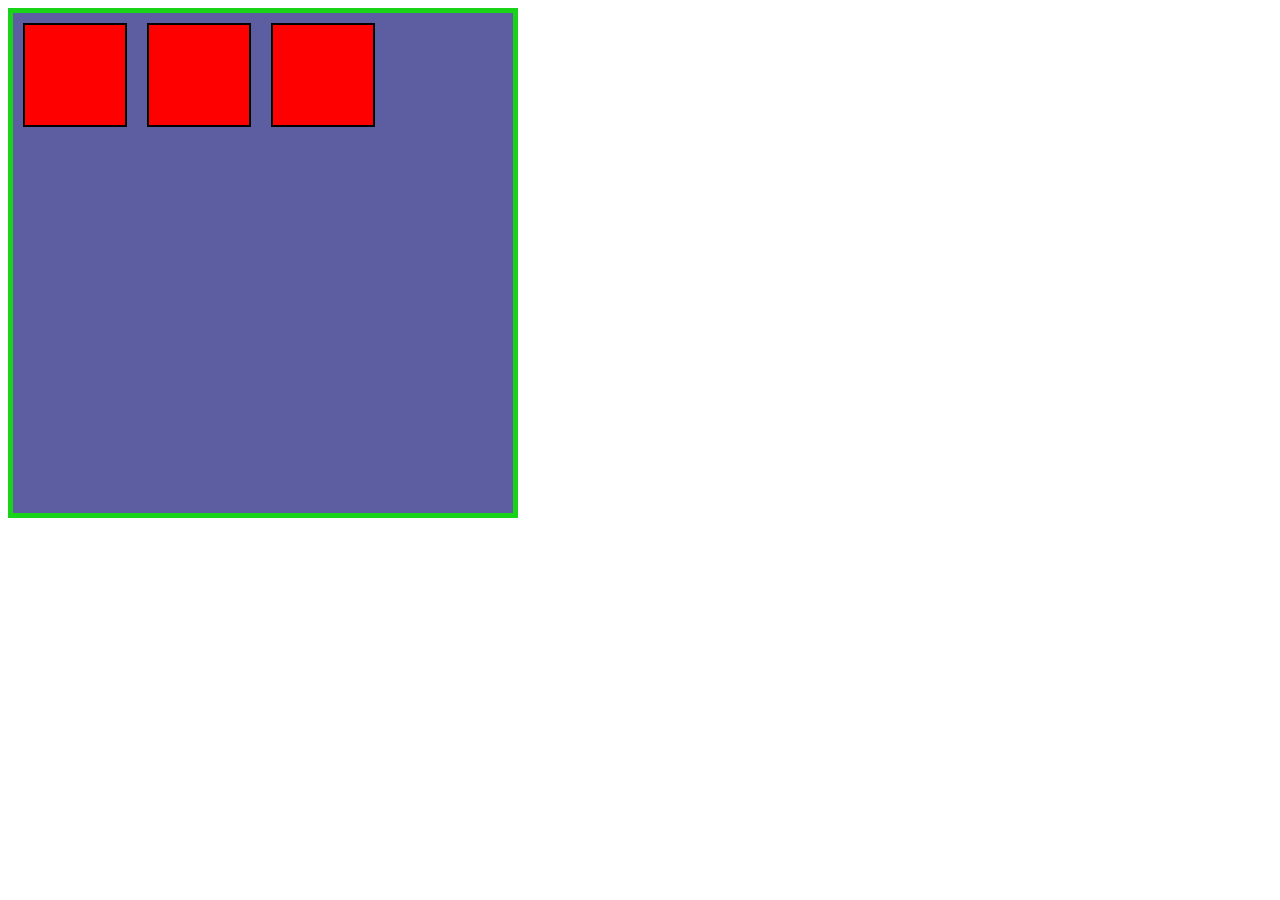
==== index.html @ 6ea022c4 "first commit" ====
<!DOCTYPE html>
<html lang="en">
<head>
    <meta charset="UTF-8">
    <meta http-equiv="X-UA-Compatible" content="IE=edge">
    <meta name="viewport" content="width=device-width, initial-scale=1.0">
    <link rel="stylesheet" href="/style.css">
    <title>Flex_Box</title>
</head>
<body>

    <div class="flex-container">
        <div class="flex-item"></div>
        <div class="flex-item"></div>
        <div class="flex-item"></div>
        <!-- <div class="flex-item"></div>
        <div class="flex-item"></div> -->
    </div>
    
</body>
</html>
---- style.css ----
.flex-container{

    width: 500px;
    height: 500px;
    background-color: rgb(93, 93, 161);
    border: 5px solid rgb(25, 211, 25);
    display: flex;
    /* justify-content: space-around; */

}

.flex-item{

    background-color: red;
    margin: 10px;
    width: 100px;
    height: 100px;
    border: 2px solid black;
     

}
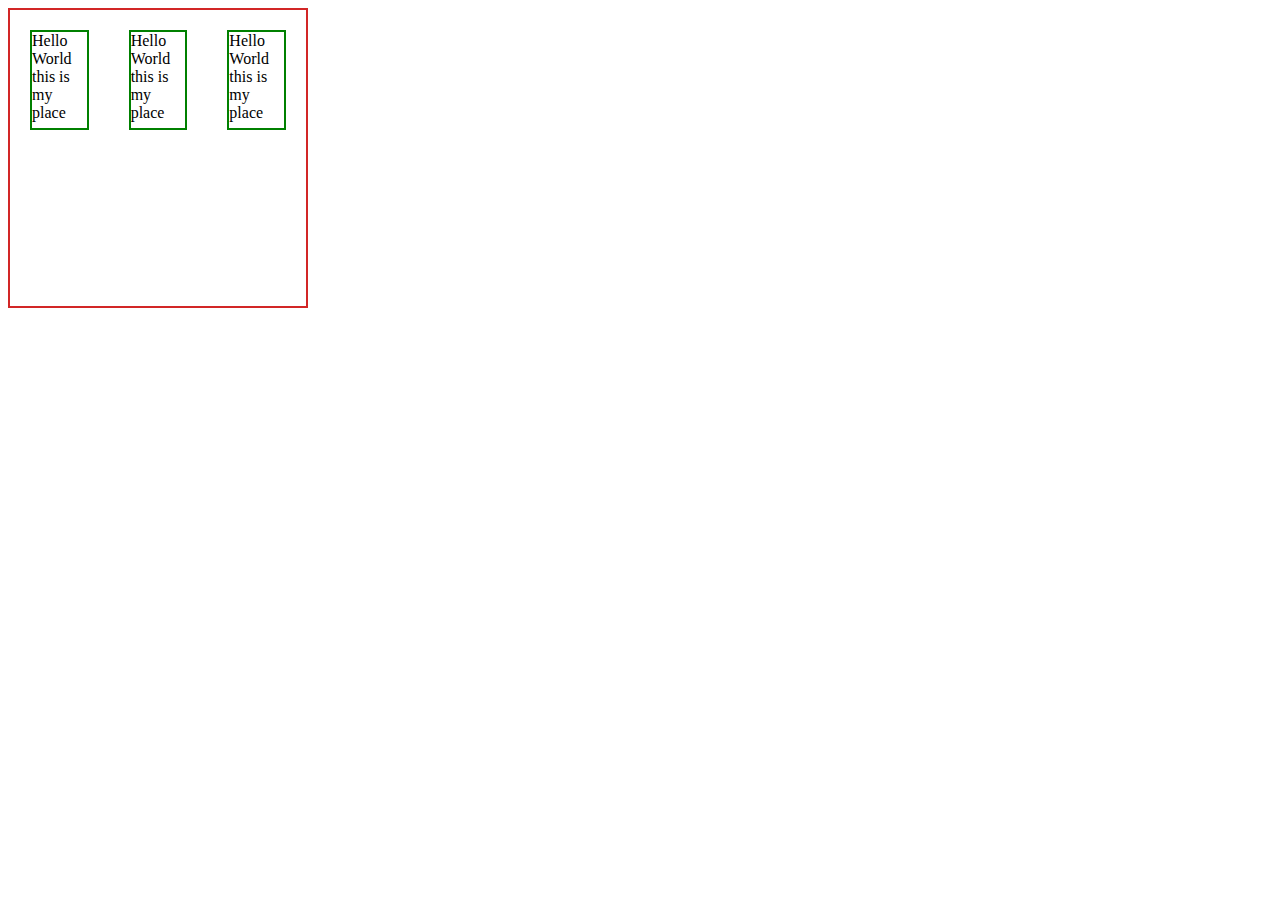
==== commit ef532009: "Udpated Layout_1" ====
--- a/index.html
+++ b/index.html
@@ -10,11 +10,10 @@
 <body>
 
     <div class="flex-container">
-        <div class="flex-item"></div>
-        <div class="flex-item"></div>
-        <div class="flex-item"></div>
-        <!-- <div class="flex-item"></div>
-        <div class="flex-item"></div> -->
+        <p class="flex-item">Hello World this is my place</p>
+        <p class="flex-item">Hello World this is my place</p>
+        <p class="flex-item">Hello World this is my place</p>
+        
     </div>
     
 </body>
--- a/style.css
+++ b/style.css
@@ -1,21 +1,21 @@
+
+* {
+    box-sizing: border-box;
+}
 .flex-container{
 
-    width: 500px;
-    height: 500px;
-    background-color: rgb(93, 93, 161);
-    border: 5px solid rgb(25, 211, 25);
+    border: 2px solid rgb(210, 38, 38);
+    width: 300px;
+    height: 300px;
     display: flex;
-    /* justify-content: space-around; */
-
+    /* justify-content: center; */
 }
 
 .flex-item{
 
-    background-color: red;
-    margin: 10px;
-    width: 100px;
+    border: 2px solid green;
+    width: 100%;
     height: 100px;
-    border: 2px solid black;
-     
+    margin: 20px;
 
 }